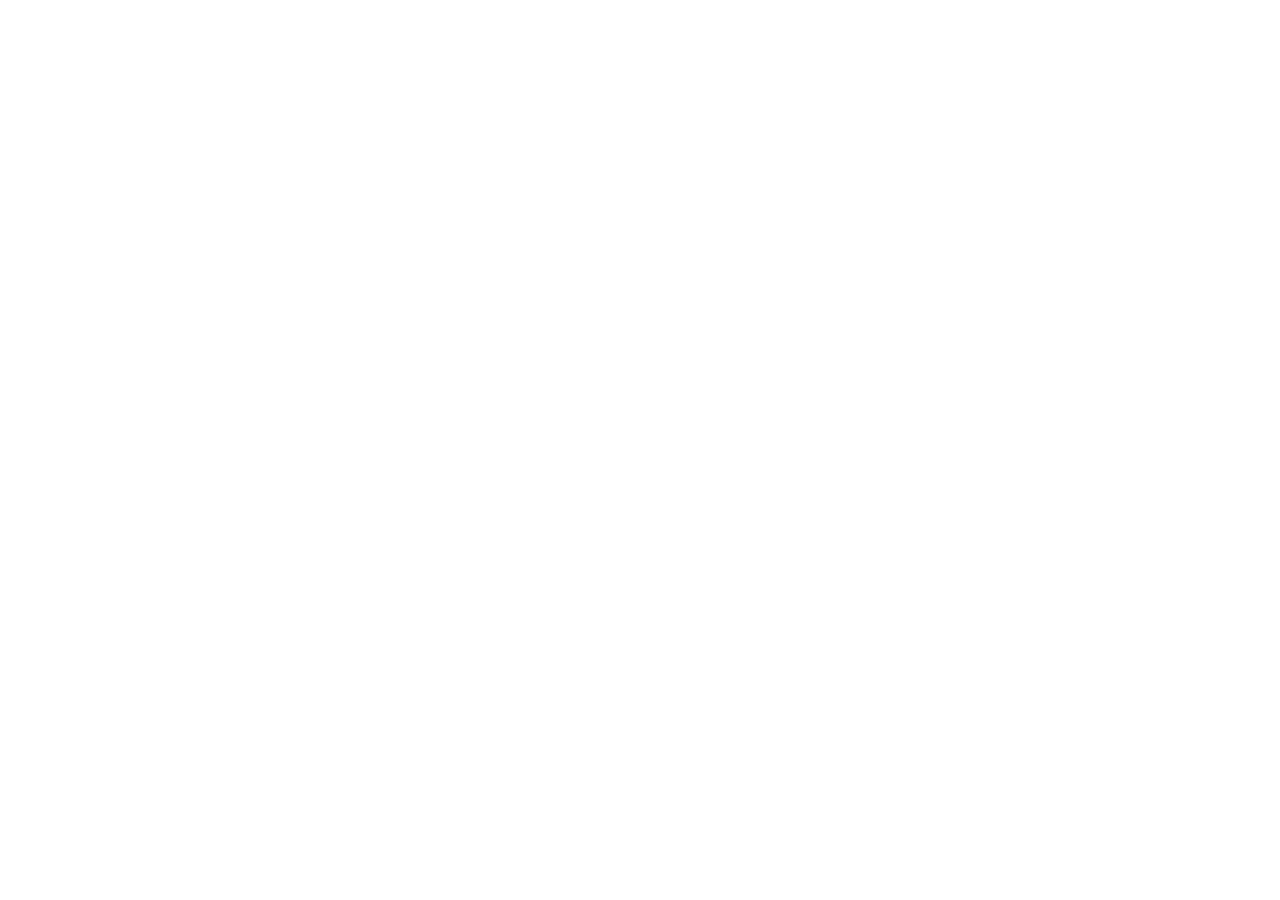
==== cours-js/exo/random/index.html @ 9589fb16 "js" ====
<!DOCTYPE html>
<html lang="fr">
<head>
    <meta charset="UTF-8">
    <meta name="viewport" content="width=device-width, initial-scale=1.0">
    <title>Document</title>
</head>
<body>
    
</body>
</html>
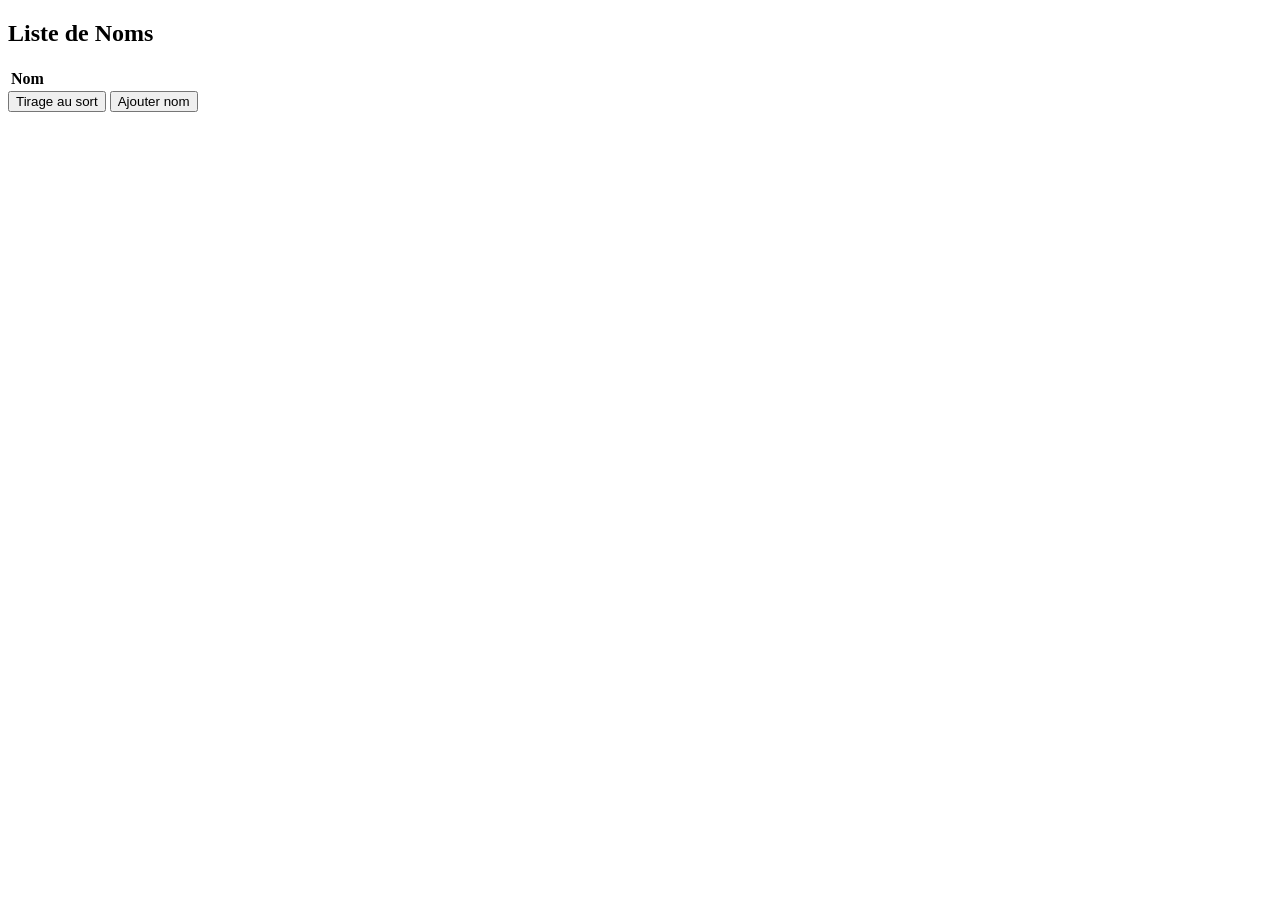
==== commit ee1977b6: "js" ====
--- a/cours-js/exo/random/index.html
+++ b/cours-js/exo/random/index.html
@@ -1,11 +1,72 @@
 <!DOCTYPE html>
 <html lang="fr">
 <head>
-    <meta charset="UTF-8">
-    <meta name="viewport" content="width=device-width, initial-scale=1.0">
-    <title>Document</title>
+  <meta charset="UTF-8">
+  <title>Liste de Noms</title>
 </head>
 <body>
-    
+
+<h2>Liste de Noms</h2>
+
+<!-- Tableau pour afficher la liste des noms -->
+<table id="tableauNoms">
+  <thead>
+    <tr>
+      <th>Nom</th>
+    </tr>
+  </thead>
+  <tbody id="corpsTableau"></tbody>
+</table>
+
+<button onclick="tirageAuSort()">Tirage au sort</button>
+
+<button onclick="ajouterNom()">Ajouter nom</button>
+
+<script>
+  // Tableau pour stocker les noms
+  var noms = [];
+
+  // Fonction pour ajouter un nom à la liste
+  function ajouterNom() {
+    // Demander à l'utilisateur d'entrer un nom via une boîte de dialogue
+    var nom = prompt("Veuillez saisir un nom:");
+
+    // Vérifier si l'utilisateur a cliqué sur "Annuler"
+    if (nom !== null) {
+      // Appeler la fonction pour ajouter le nom au tableau
+      ajouterNomAuTableau(nom);
+
+      // Ajouter le nom au tableau des noms
+      noms.push(nom);
+    }
+  }
+
+  // Fonction pour ajouter un nom au tableau en HTML
+  function ajouterNomAuTableau(nom) {
+    // Sélectionner le corps du tableau
+    var corpsTableau = document.getElementById("corpsTableau");
+
+    // Créer une nouvelle ligne pour le tableau
+    var nouvelleLigne = corpsTableau.insertRow();
+
+    // Créer une cellule pour afficher le nom
+    var celluleNom = nouvelleLigne.insertCell(0);
+    celluleNom.textContent = nom;
+  }
+
+  // Fonction pour effectuer le tirage au sort
+  function tirageAuSort() {
+    if (noms.length === 0) {
+      alert("Ajoutez des noms avant de faire le tirage au sort.");
+      return;
+    }
+
+    var indexGagnant = Math.floor(Math.random() * noms.length);
+    var nomGagnant = noms[indexGagnant];
+
+    alert("Le nom gagnant est : " + nomGagnant);
+  }
+</script>
+
 </body>
-</html>+</html>
